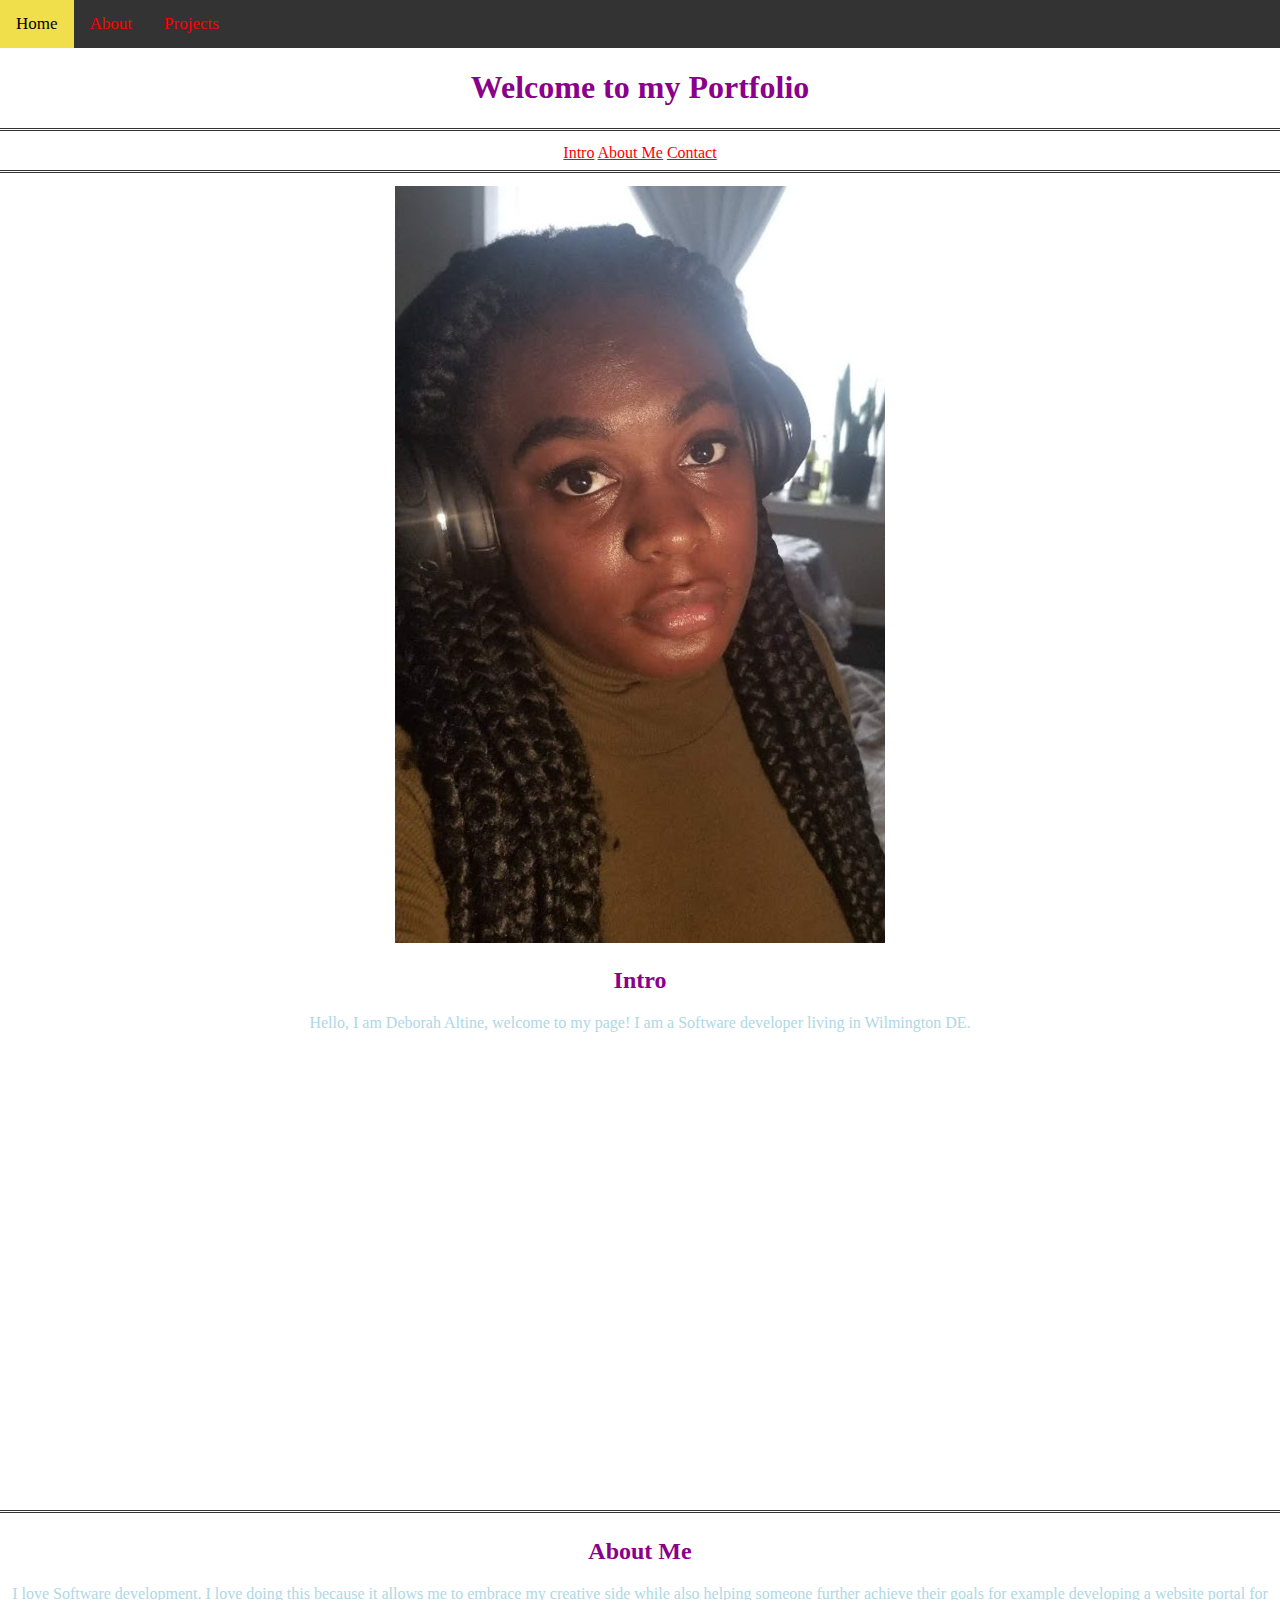
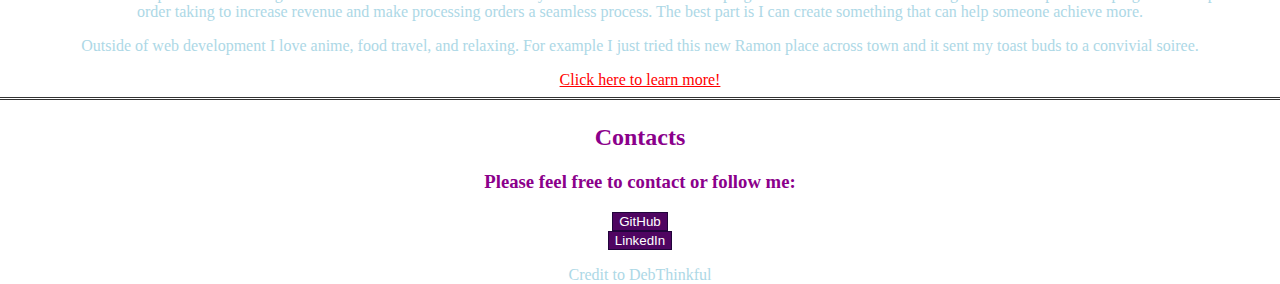
==== index.html @ ea9dd152 "Add files via upload" ====
<!-- doctype -->
<!DOCTYPE html>
<!-- html -->
<html lang="en">
<!-- head -->

<head>
    <meta charset="UTF-8">
    <!-- meta -->
    <meta name="viewport" content="width=device-width, initial-scale=1.0">
    <!-- title of website -->
    <title>Welcome to my Portfolio</title>
    <link href="style.css" rel="stylesheet" type="text/css" />
</head>
<!-- beginning of body -->

<body>
    <div class="topnav">
        <a href="index.html">Home</a>
        <a href="about.html">About</a>
        <a href="projects.html">Projects</a>
    </div>
    <header>
        <!-- heading 1 -->
        <h1>Welcome to my Portfolio</h1>

    </header>
    <hr>
    <main>
        <nav>
            <a href="#Intro">Intro</a>
            <a href="#About Me">About Me</a>
            <a href="#Contact">Contact</a>
        </nav>
        <hr>
        <section id="Intro">
            <article>
                <img src="images\headshot.jpg" alt="profile picture">
            </article>
            <!-- heading 2  -->
            <h2>Intro</h2>
            <!-- example of paragrapgh -->
            <p> Hello, I am Deborah Altine, welcome to my page! I am a Software developer living in Wilmington DE.</p>
            <article>
                <iframe src="https://www.google.com/maps/embed?pb=!1m18!1m12!1m3!1d6135.196520443956!2d-75.57123592234986!3d39.74867421674373!2m3!1f0!2f0!3f0!3m2!1i1024!2i768!4f13.1!3m3!1m2!1s0x89c6fd73482f5075%3A0xe9b5bbfdbc466904!2sHilltop%2C%20Wilmington%2C%20DE!5e0!3m2!1sen!2sus!4v1607553749866!5m2!1sen!2sus"
                    width="600" height="450" frameborder="0" style="border:0;" allowfullscreen="" aria-hidden="false" tabindex="0"></iframe>
            </article>
        </section>
        <hr>
        <section id="About Me">
            <h2>About Me</h2>
            <p> I love Software development. I love doing this because it allows me to embrace my creative side while also helping someone further achieve their goals for example developing a website portal for order taking to increase revenue and make processing
                orders a seamless process. The best part is I can create something that can help someone achieve more.</p>
            <p>Outside of web development I love anime, food travel, and relaxing. For example I just tried this new Ramon place across town and it sent my toast buds to a convivial soiree. </p>
            <a href="about.html">Click here to learn more!</a>
        </section>
        <hr>
        <section id="Contact">
            <h2>Contacts</h2>
            <!-- heading 3  -->
            <h3>Please feel free to contact or follow me:</h3>
            <nav>
                <!-- link in form of buttons -->

                <form method="get" action="https://github.com/Debthinkful">
                    <button class="button button1" type="submit">GitHub  </button>
                </form>

                <form method="get" action="https://www.linkedin.com/in/deborah-altine">
                    <button class="button button2" type="submit">LinkedIn </button> </form>
            </nav>
            </p>

        </section>

    </main>

    <footer>
        <p>Credit to DebThinkful<br></p>
    </footer>
</body>

</html>
---- style.css ----
/* Add a black background color to the top navigation */
                    
                    .topnav {
                        background-color: #333;
                        overflow: hidden;
                    }
                    /* Style the links inside the navigation bar */
                    
                    .topnav a {
                        float: left;
                        color: #f2f2f2;
                        text-align: center;
                        padding: 14px 16px;
                        text-decoration: none;
                        font-size: 17px;
                    }
                    /* Change the color of links on hover */
                    
                    .topnav a:hover {
                        background-color: rgb(240, 223, 75);
                        color: black;
                    }
                    /* Add a color to the active/current link */
                    
                    .topnav a.active {
                        background-color: #300c58;
                        color: white;
                    }
                    
                    body {
                        background-image: url('http://i.stack.imgur.com/kx8MT.gif');
                        background-size: cover;
                        height: 100vh;
                        padding: 0;
                        margin: 0;
                        color: lightblue;
                        text-align: center;
                    }
                    
                    h1,
                    h2,
                    h3 {
                        font-family: "Times New Roman", Times, serif;
                        color: darkmagenta;
                    }
                    /*Pseudo-classes*/
                    /* unvisited link */
                    
                    a:link {
                        color: red;
                    }
                    /* visited link */
                    
                    a:visited {
                        color: rgb(22, 135, 211);
                    }
                    /* mouse over link */
                    
                    a:hover {
                        color: hotpink;
                    }
                    /* selected link */
                    
                    a:active {
                        color: blue;
                    }
                    
                    .button {
                        float: center;
                        border: 1px solid rgb(33, 4, 59);
                        background-color: #4f0561;
                        color: white;
                    }
                    
                    hr {
                        border: none;
                        border-top: 3px double #333;
                        color: #333;
                        overflow: visible;
                        text-align: center;
                        height: 5px;
                    }
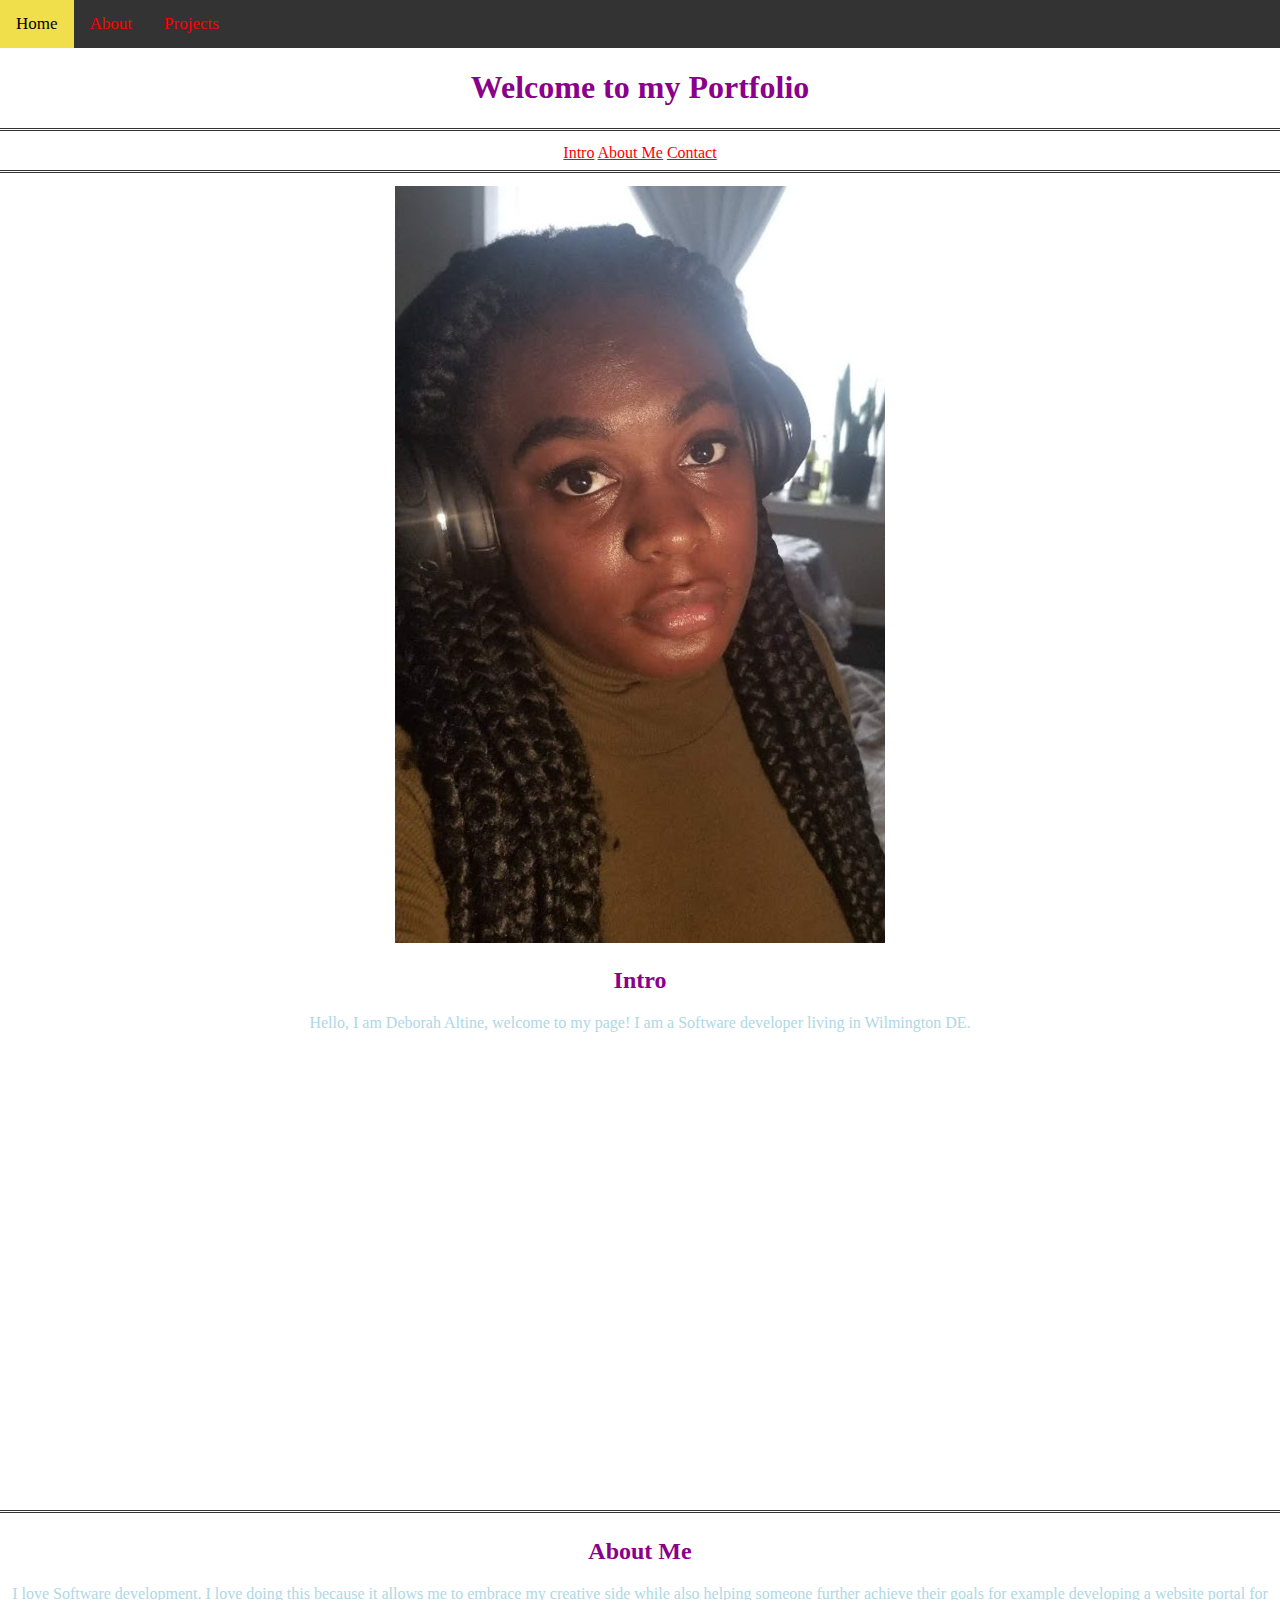
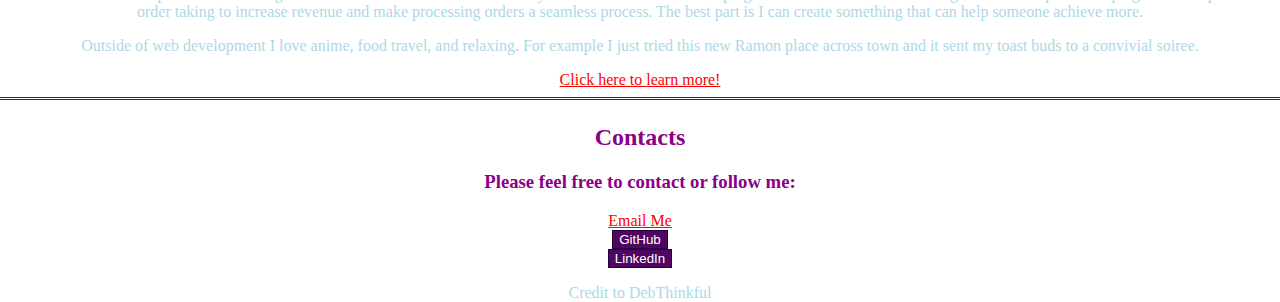
==== commit f5f1c7ef: "Update index.html" ====
--- a/index.html
+++ b/index.html
@@ -60,6 +60,8 @@
             <!-- heading 3  -->
             <h3>Please feel free to contact or follow me:</h3>
             <nav>
+                  <!-- Basic Email Link -->
+                <a href="mailto:deborah.altine@outlook.com">Email Me</a>
                 <!-- link in form of buttons -->
 
                 <form method="get" action="https://github.com/Debthinkful">
@@ -80,4 +82,4 @@
     </footer>
 </body>
 
-</html>+</html>
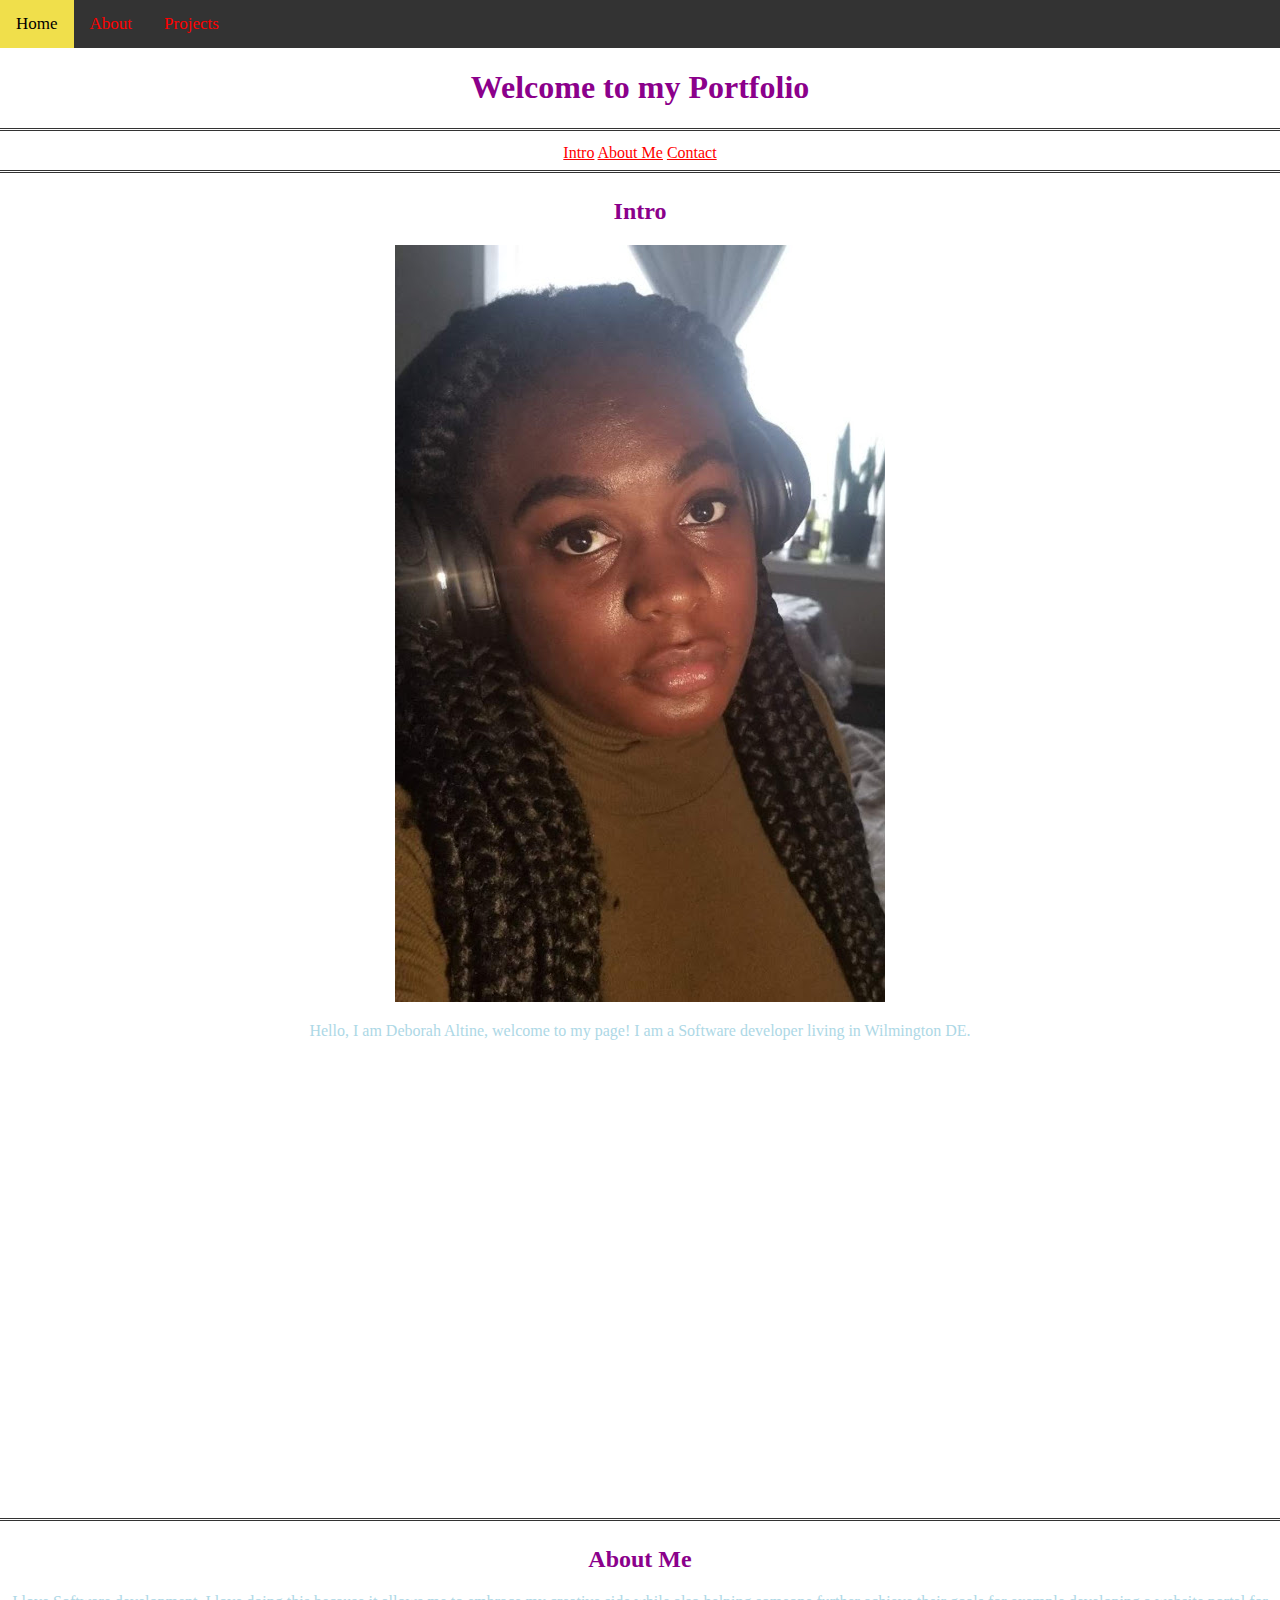
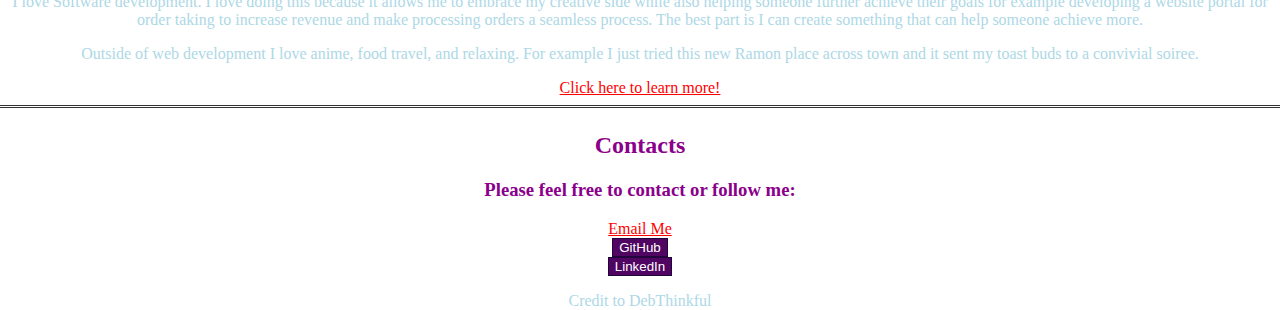
==== commit 88ec5613: "Update index.html" ====
--- a/index.html
+++ b/index.html
@@ -34,11 +34,10 @@
         </nav>
         <hr>
         <section id="Intro">
+          <h2>Intro</h2>
             <article>
                 <img src="images\headshot.jpg" alt="profile picture">
             </article>
-            <!-- heading 2  -->
-            <h2>Intro</h2>
             <!-- example of paragrapgh -->
             <p> Hello, I am Deborah Altine, welcome to my page! I am a Software developer living in Wilmington DE.</p>
             <article>
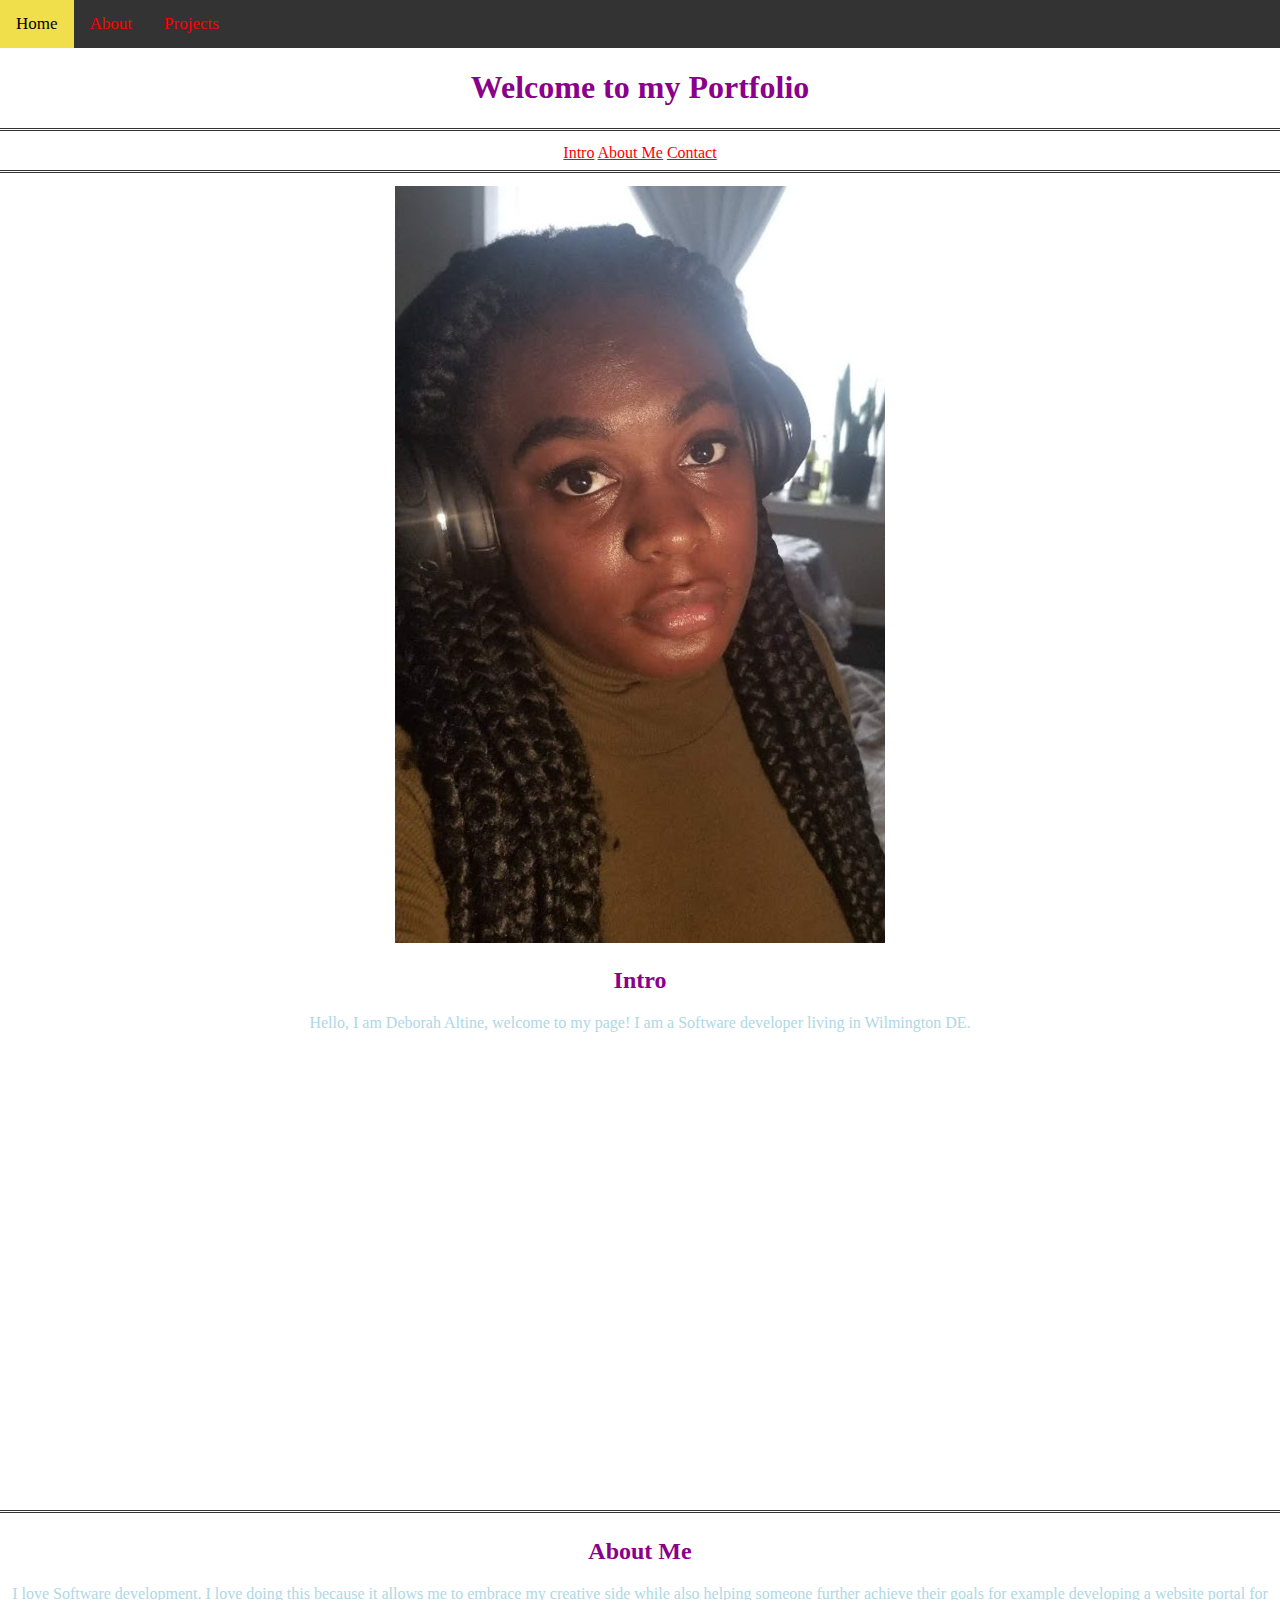
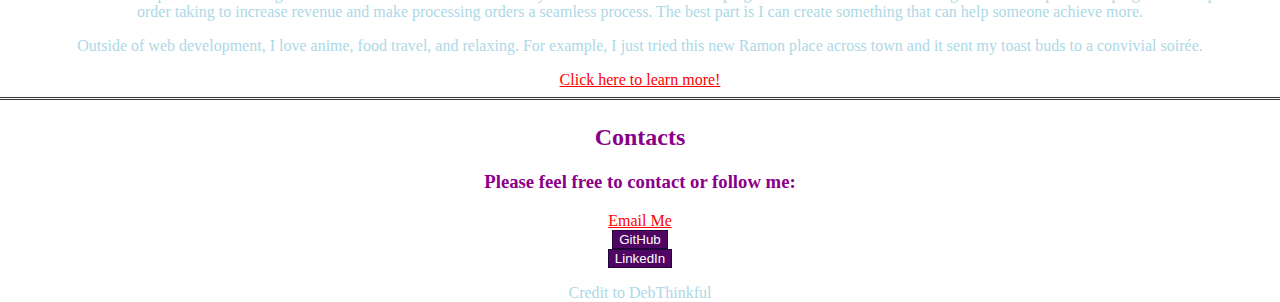
==== commit ec2c0ea3: "Update index.html" ====
--- a/index.html
+++ b/index.html
@@ -29,28 +29,29 @@
     <main>
         <nav>
             <a href="#Intro">Intro</a>
-            <a href="#About Me">About Me</a>
+            <a href="#AboutMe">About Me</a>
             <a href="#Contact">Contact</a>
         </nav>
         <hr>
         <section id="Intro">
-          <h2>Intro</h2>
             <article>
-                <img src="images\headshot.jpg" alt="profile picture">
-            </article>
-            <!-- example of paragrapgh -->
-            <p> Hello, I am Deborah Altine, welcome to my page! I am a Software developer living in Wilmington DE.</p>
-            <article>
-                <iframe src="https://www.google.com/maps/embed?pb=!1m18!1m12!1m3!1d6135.196520443956!2d-75.57123592234986!3d39.74867421674373!2m3!1f0!2f0!3f0!3m2!1i1024!2i768!4f13.1!3m3!1m2!1s0x89c6fd73482f5075%3A0xe9b5bbfdbc466904!2sHilltop%2C%20Wilmington%2C%20DE!5e0!3m2!1sen!2sus!4v1607553749866!5m2!1sen!2sus"
-                    width="600" height="450" frameborder="0" style="border:0;" allowfullscreen="" aria-hidden="false" tabindex="0"></iframe>
+                <img src="images/headshot.jpg" alt="profile picture">
+                <!-- heading 2  -->
+                <h2>Intro</h2>
+                <!-- example of paragrapgh -->
+                <p> Hello, I am Deborah Altine, welcome to my page! I am a Software developer living in Wilmington DE.</p>
+                <div class="map">
+                    <iframe src="https://www.google.com/maps/embed?pb=!1m18!1m12!1m3!1d6135.196520443956!2d-75.57123592234986!3d39.74867421674373!2m3!1f0!2f0!3f0!3m2!1i1024!2i768!4f13.1!3m3!1m2!1s0x89c6fd73482f5075%3A0xe9b5bbfdbc466904!2sHilltop%2C%20Wilmington%2C%20DE!5e0!3m2!1sen!2sus!4v1607553749866!5m2!1sen!2sus"
+                        width="600" height="450" frameborder="0" style="border:0;" allowfullscreen="" aria-hidden="false" tabindex="0"></iframe>
+                </div>
             </article>
         </section>
         <hr>
-        <section id="About Me">
+        <section id="AboutMe">
             <h2>About Me</h2>
             <p> I love Software development. I love doing this because it allows me to embrace my creative side while also helping someone further achieve their goals for example developing a website portal for order taking to increase revenue and make processing
                 orders a seamless process. The best part is I can create something that can help someone achieve more.</p>
-            <p>Outside of web development I love anime, food travel, and relaxing. For example I just tried this new Ramon place across town and it sent my toast buds to a convivial soiree. </p>
+            <p>Outside of web development, I love anime, food travel, and relaxing. For example, I just tried this new Ramon place across town and it sent my toast buds to a convivial soirée.</p>
             <a href="about.html">Click here to learn more!</a>
         </section>
         <hr>
@@ -59,9 +60,8 @@
             <!-- heading 3  -->
             <h3>Please feel free to contact or follow me:</h3>
             <nav>
-                  <!-- Basic Email Link -->
-                <a href="mailto:deborah.altine@outlook.com">Email Me</a>
                 <!-- link in form of buttons -->
+ <a href="mailto:deborah.altine@outlook.com">Email Me</a>
 
                 <form method="get" action="https://github.com/Debthinkful">
                     <button class="button button1" type="submit">GitHub  </button>
@@ -70,7 +70,6 @@
                 <form method="get" action="https://www.linkedin.com/in/deborah-altine">
                     <button class="button button2" type="submit">LinkedIn </button> </form>
             </nav>
-            </p>
 
         </section>
 
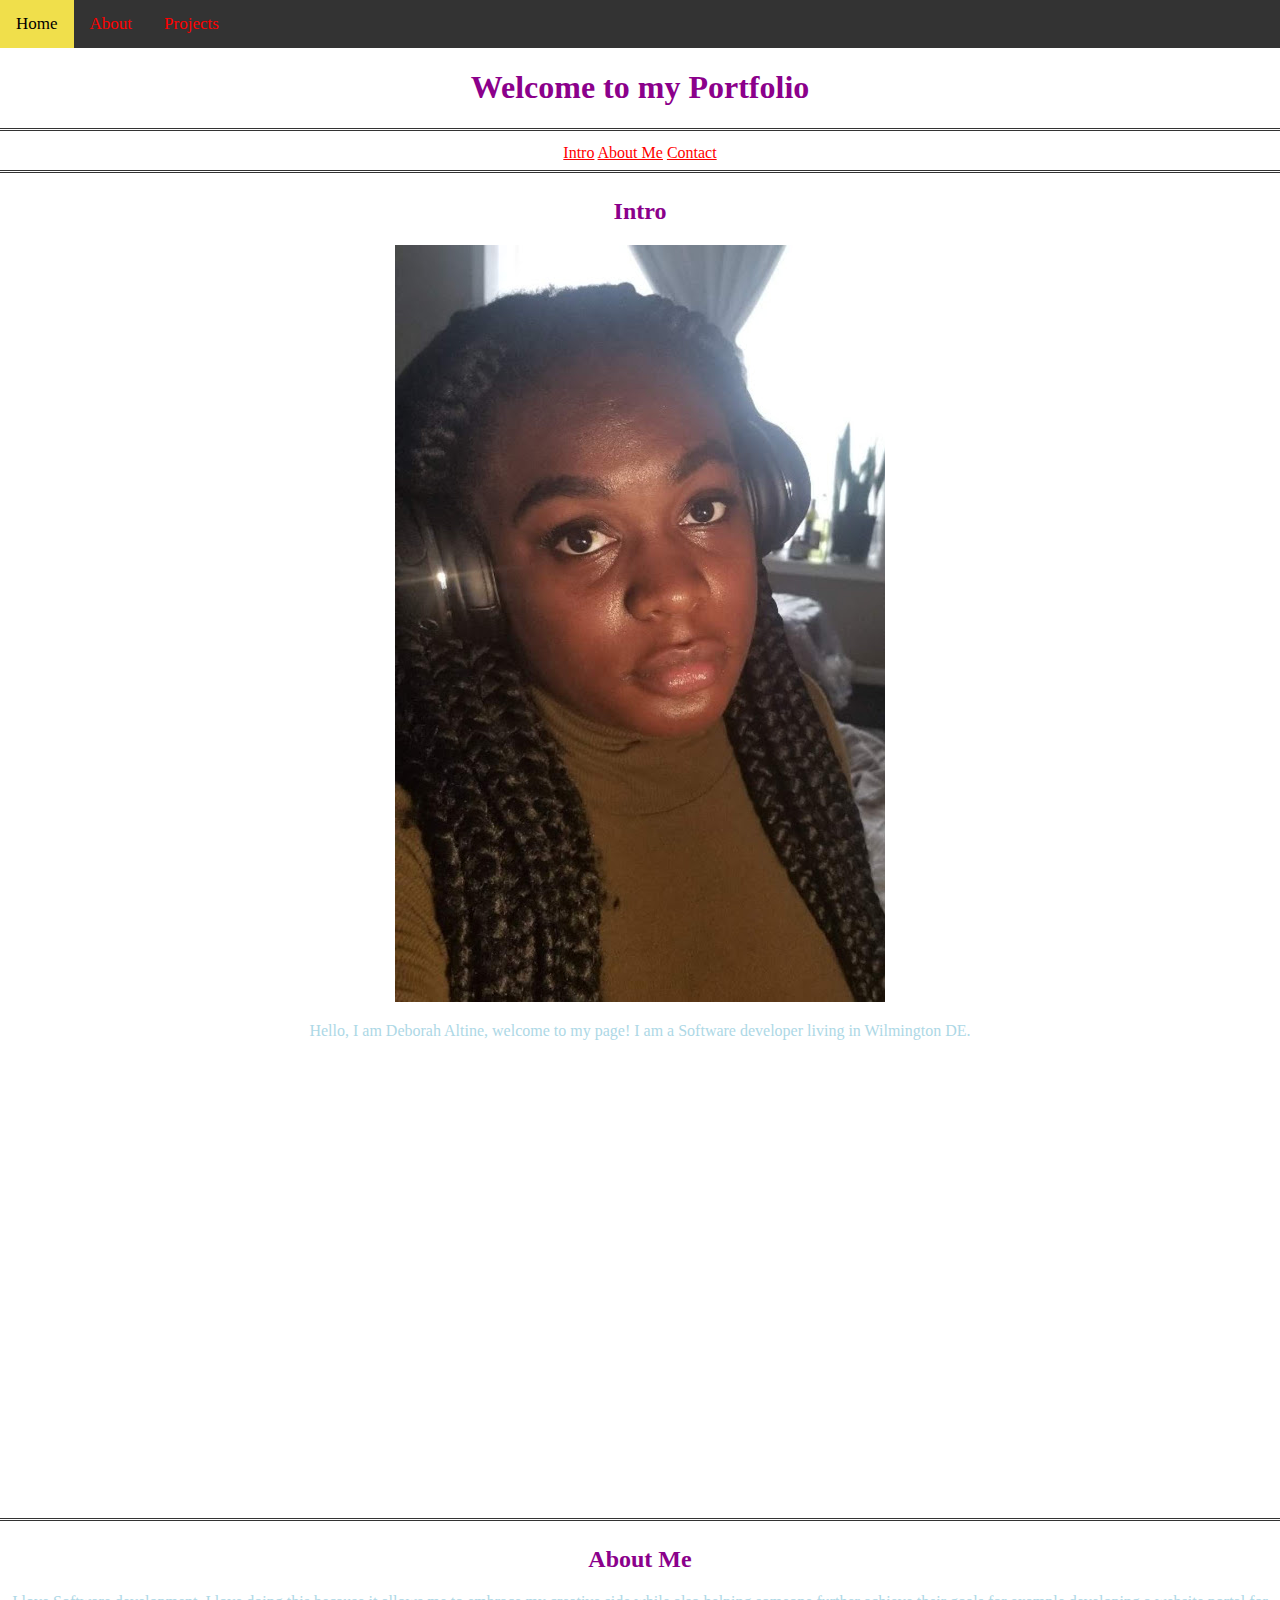
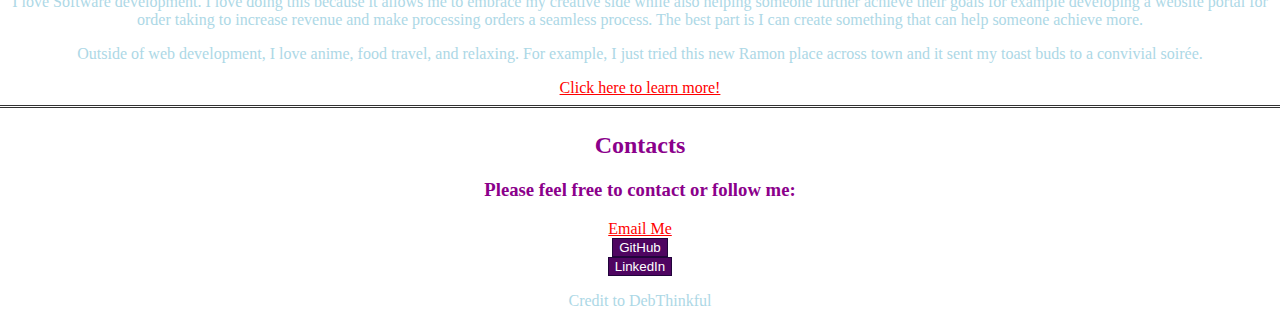
==== commit 3fd85fbd: "Update index.html" ====
--- a/index.html
+++ b/index.html
@@ -34,10 +34,10 @@
         </nav>
         <hr>
         <section id="Intro">
+             <h2>Intro</h2>
             <article>
                 <img src="images/headshot.jpg" alt="profile picture">
-                <!-- heading 2  -->
-                <h2>Intro</h2>
+     
                 <!-- example of paragrapgh -->
                 <p> Hello, I am Deborah Altine, welcome to my page! I am a Software developer living in Wilmington DE.</p>
                 <div class="map">
